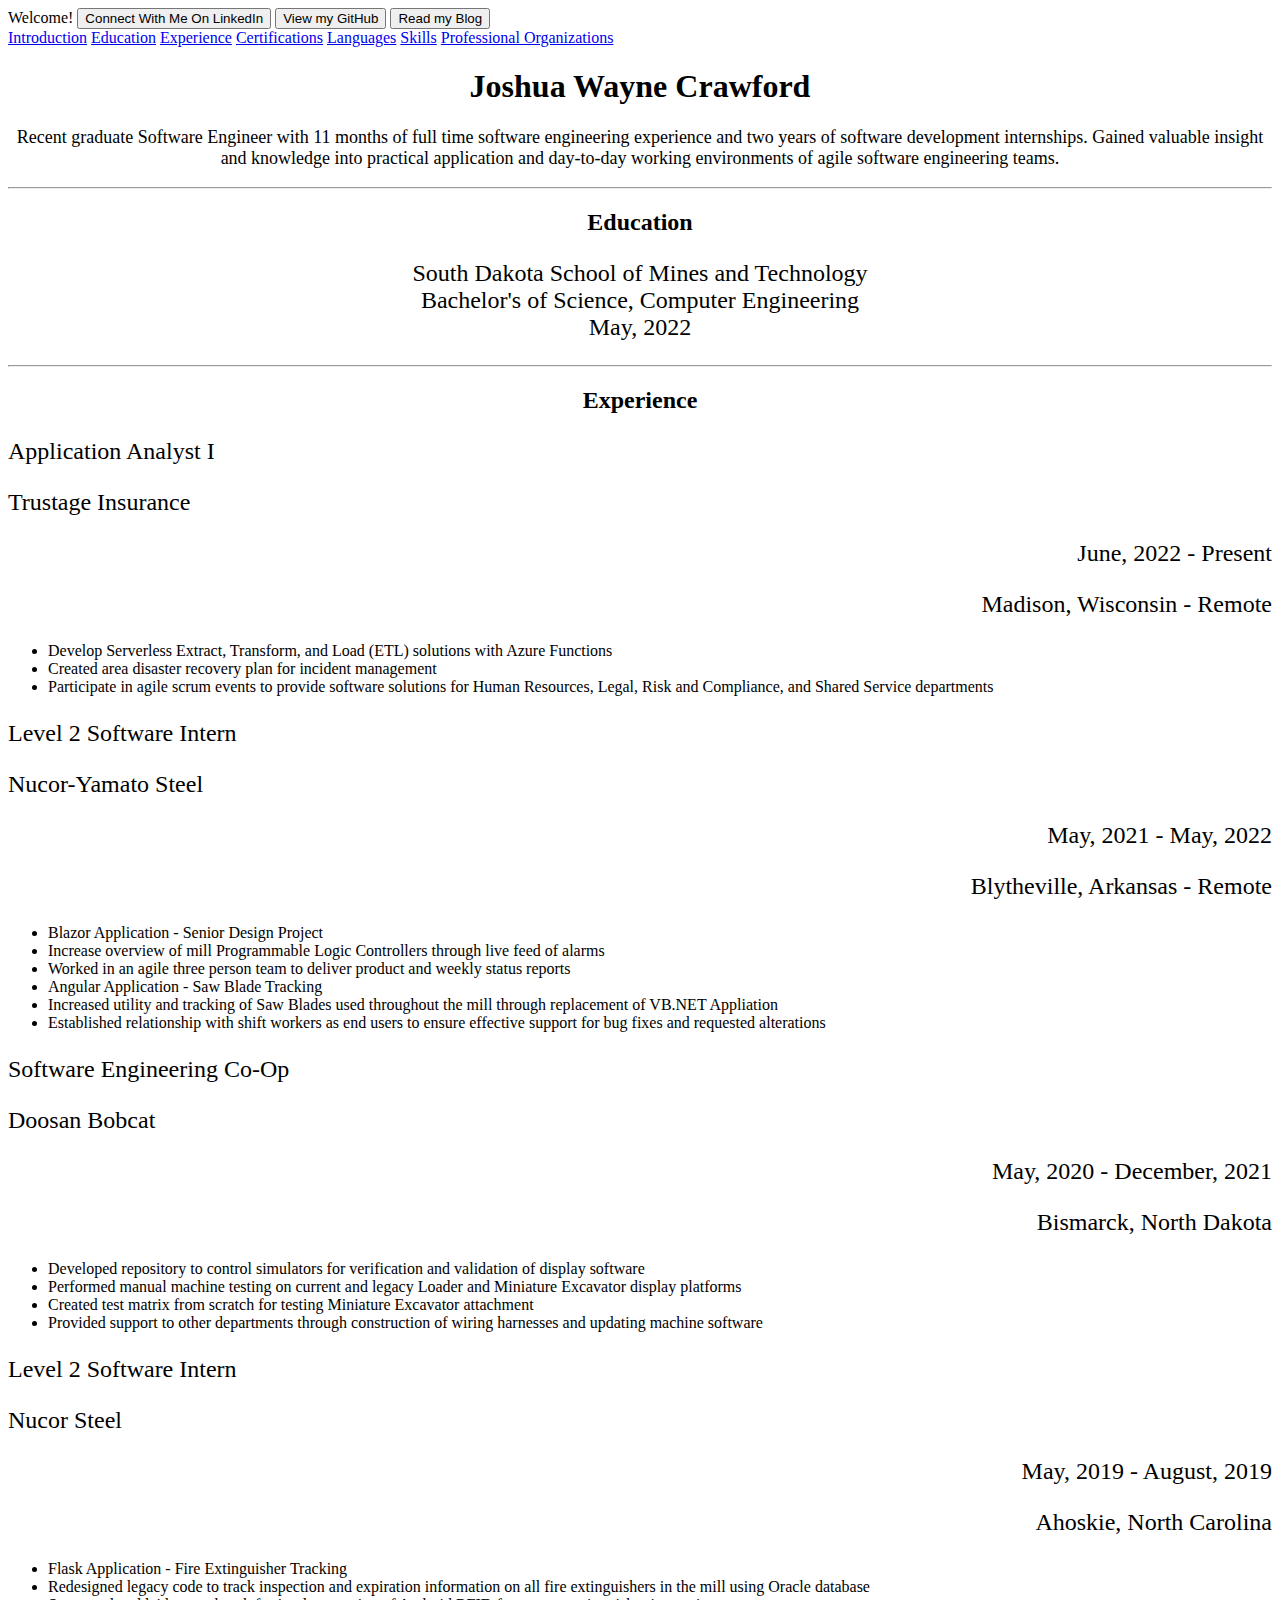
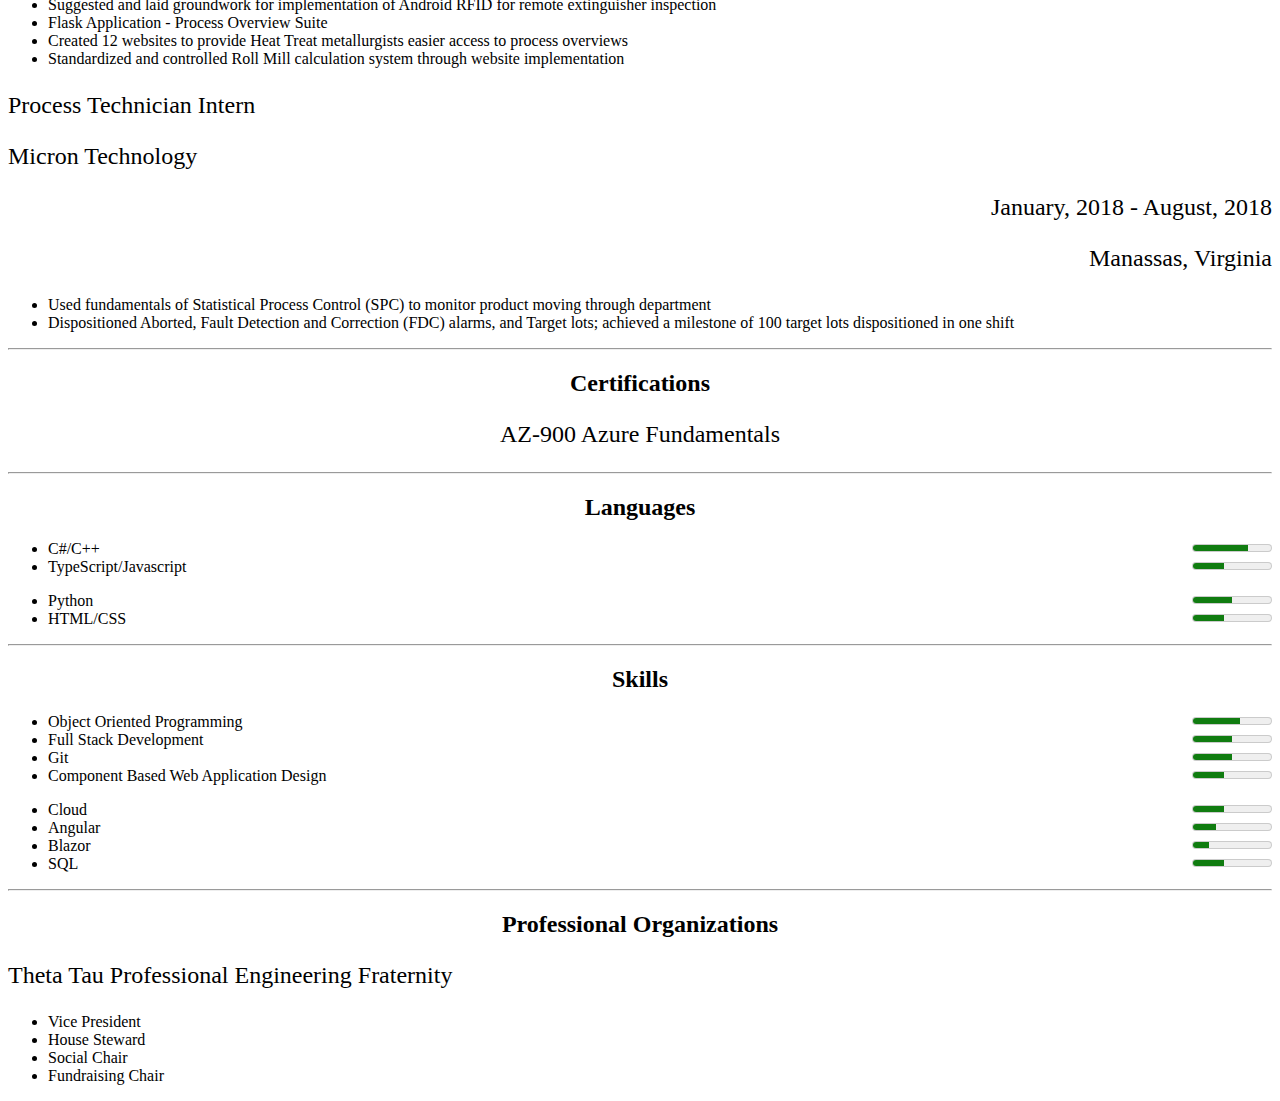
==== resume.html @ b0ef57af "added target _blank and wording on buttons" ====
<!DOCTYPE html>
<head>
    <link rel="stylesheet" href="https://fonts.googleapis.com/icon?family=Material+Icons">
    <link rel="stylesheet" href="https://code.getmdl.io/1.3.0/material.indigo-pink.min.css">
    <script defer src="https://code.getmdl.io/1.3.0/material.min.js"></script>
    <style>
        meter{
            float:right;
        }
    </style>
</head>
<body>
    <div class="mdl-layout mdl-js-layout mdl-layout--fixed-drawer">
        <div class="mdl-layout__drawer">
        <span class="mdl-layout-title">Welcome!</span>      
        <button type="button" onclick="window.open('https:\/\/www.linkedin.com/in/joshua-crawford-software-engineer/', '_blank')" class="mdl-chip">
            <span class="mdl-chip__text">Connect With Me On LinkedIn</span>
        </button>
        <button type="button" onclick="window.open('https:\/\/github.com/joshua-wayne-crawford?tab=repositories', '_blank')" class="mdl-chip">
            <span class="mdl-chip__text">View my GitHub</span>
        </button>
        <button type="button" onclick="window.open('https:\/\/joshuacrawford.hashnode.dev', '_blank')" formtarget="_blank" class="mdl-chip">
            <span class="mdl-chip__text">Read my Blog</span>
        </button>
        <nav class="mdl-navigation">
            <a class="mdl-navigation__link" href="#resumeHeader">Introduction</a>
            <a class="mdl-navigation__link" href="#education">Education</a>
            <a class="mdl-navigation__link" href="#experience">Experience</a>
            <a class="mdl-navigation__link" href="#certifications">Certifications</a>
            <a class="mdl-navigation__link" href="#languages">Languages</a>
            <a class="mdl-navigation__link" href="#skills">Skills</a>
            <a class="mdl-navigation__link" href="#professionalOrgs">Professional Organizations</a>
        </nav>
        </div>
        <main class="mdl-layout__content">
        <div class="page-content">

            <div id="resumeHeader">
                <h1 style="text-align: center;"> Joshua Wayne Crawford </h1>
                <p style="text-align: center; font-size:large;"> Recent graduate Software Engineer with 11 months of full time software engineering experience and
                    two years of software development internships. Gained valuable insight and knowledge into practical
                    application and day-to-day working environments of agile software engineering teams.</p>
            </div>

            <hr>

            <div id="education" style="text-align: center;">
                <h2>Education</h2>
                <p style="font-size: x-large;">South Dakota School of Mines and Technology <br>
                Bachelor's of Science, Computer Engineering <br> 
                May, 2022</p>
            </div>

            <hr>
            <div>
                <h2 id="experience" style="text-align: center;">Experience</h2>
                <div class="job">
                    <div class="mdl-grid">
                        <div class="mdl-cell mdl-cell--6-col"><p style="font-size: x-large;">Application Analyst I</p>   <p style="font-size: x-large;"> Trustage Insurance </p></div>
                        <div class="mdl-cell mdl-cell--6-col" style="text-align: right;"><p style="font-size: x-large;">June, 2022 - Present</p>   <p style="font-size: x-large;">Madison, Wisconsin - Remote</p></div>
                        <ul class="demo-list-item mdl-list">
                            <li class="mdl-list__item">
                                <span class="mdl-list__item-primary-content">
                                    Develop Serverless Extract, Transform, and Load (ETL) solutions with Azure Functions
                                </span>
                            </li>
                            <li class="mdl-list__item">
                                <span class="mdl-list__item-primary-content">
                                    Created area disaster recovery plan for incident management
                                </span>
                            </li>
                            <li class="mdl-list__item">
                                <span class="mdl-list__item-primary-content">
                                    Participate in agile scrum events to provide software solutions for Human Resources, Legal, Risk and Compliance, and Shared Service departments
                                </span>
                            </li>
                        </ul>
                    </div>
                </div>

                <div class="job">
                    <div class="mdl-grid">
                        <div class="mdl-cell mdl-cell--6-col"><p style="font-size: x-large;">Level 2 Software Intern</p> <p style="font-size: x-large;">Nucor-Yamato Steel</p></div>
                        <div class="mdl-cell mdl-cell--6-col" style="text-align: right;"><p style="font-size: x-large;">May, 2021 - May, 2022</b></p> <p style="font-size: x-large;">Blytheville, Arkansas - Remote</p></div>
                        <ul class="demo-list-item mdl-list">
                            <li class="mdl-list__item">
                                <span class="mdl-list__item-primary-content">
                                    Blazor Application - Senior Design Project
                                </span>
                            <li class="mdl-list__item">
                                <span class="mdl-list__item-secondary-content">
                                    Increase overview of mill Programmable Logic Controllers through live feed of alarms
                                </span>
                            </li>
                            <li class="mdl-list__item">
                                <span class="mdl-list__item-secondary-content">
                                    Worked in an agile three person team to deliver product and weekly status reports
                                </span>
                            </li>
                            <li class="mdl-list__item">
                                <span class="mdl-list__item-primary-content">
                                    Angular Application - Saw Blade Tracking
                                </span>
                            </li>
                            <li class="mdl-list__item">
                                <span class="mdl-list__item-secondary-content">
                                    Increased utility and tracking of Saw Blades used throughout the mill through replacement of VB.NET Appliation
                                </span>
                            </li>
                            <li class="mdl-list__item">
                                <span class="mdl-list__item-secondary-content">
                                    Established relationship with shift workers as end users to ensure effective support for bug fixes and requested alterations
                                </span>
                            </li>
                        </ul>
                    </div>
                </div>
                
                <div class="job">
                    <div class="mdl-grid">
                        <div class="mdl-cell mdl-cell--6-col"><p style="font-size: x-large;">Software Engineering Co-Op</p>   <p style="font-size: x-large;"> Doosan Bobcat </p></div>
                        <div class="mdl-cell mdl-cell--6-col" style="text-align: right;"><p style="font-size: x-large;">May, 2020 - December, 2021</p>   <p style="font-size: x-large;">Bismarck, North Dakota</p></div>
                        <ul class="demo-list-item mdl-list">
                            <li class="mdl-list__item">
                                <span class="mdl-list__item-primary-content">
                                    Developed repository to control simulators for verification and validation of display software
                                </span>
                            </li>
                            <li class="mdl-list__item">
                                <span class="mdl-list__item-primary-content">
                                    Performed manual machine testing on current and legacy Loader and Miniature Excavator display platforms
                                </span>
                            </li>
                            <li class="mdl-list__item">
                                <span class="mdl-list__item-primary-content">
                                    Created test matrix from scratch for testing Miniature Excavator attachment
                                </span>
                            </li>
                            <li class="mdl-list__item">
                                <span class="mdl-list__item-primary-content">
                                    Provided support to other departments through construction of wiring harnesses and updating machine software
                                </span>
                            </li>
                        </ul>
                    </div>
                </div>

                <div class="job">
                    <div class="mdl-grid">
                        <div class="mdl-cell mdl-cell--6-col"><p style="font-size: x-large;">Level 2 Software Intern</p>   <p style="font-size: x-large;"> Nucor Steel </p></div>
                        <div class="mdl-cell mdl-cell--6-col" style="text-align: right;"><p style="font-size: x-large;">May, 2019 - August, 2019</p>   <p style="font-size: x-large;">Ahoskie, North Carolina</p></div>
                        <ul class="demo-list-item mdl-list">
                            <li class="mdl-list__item">
                                <span class="mdl-list__item-primary-content">
                                    Flask Application - Fire Extinguisher Tracking
                                </span>
                            </li>
                            <li class="mdl-list__item">
                                <span class="mdl-list__item-secondary-content">
                                    Redesigned legacy code to track inspection and expiration information on all fire extinguishers in the mill using Oracle database
                                </span>
                            </li>
                            <li class="mdl-list__item">
                                <span class="mdl-list__item-secondary-content">
                                    Suggested and laid groundwork for implementation of Android RFID for remote extinguisher inspection
                                </span>
                            </li>
                            <li class="mdl-list__item">
                                <span class="mdl-list__item-primary-content">
                                    Flask Application - Process Overview Suite
                                </span>
                            </li>
                            <li class="mdl-list__item">
                                <span class="mdl-list__item-secondary-content">
                                    Created 12 websites to provide Heat Treat metallurgists easier access to process overviews
                                </span>
                            </li>
                            <li class="mdl-list__item">
                                <span class="mdl-list__item-secondary-content">
                                    Standardized and controlled Roll Mill calculation system through website implementation
                                </span>
                            </li>
                        </ul>
                    </div>
                </div>

                <div class="job">
                    <div class="mdl-grid">
                        <div class="mdl-cell mdl-cell--6-col"><p style="font-size: x-large;">Process Technician Intern</p>   <p style="font-size: x-large;"> Micron Technology </p></div>
                        <div class="mdl-cell mdl-cell--6-col" style="text-align: right;"><p style="font-size: x-large;">January, 2018 - August, 2018</p>   <p style="font-size: x-large;">Manassas, Virginia</p></div>
                        <ul class="demo-list-item mdl-list">
                            <li class="mdl-list__item">
                                <span class="mdl-list__item-primary-content">
                                    Used fundamentals of Statistical Process Control (SPC) to monitor product moving through department
                                </span>
                            </li>
                            <li class="mdl-list__item">
                                <span class="mdl-list__item-primary-content">
                                    Dispositioned Aborted, Fault Detection and Correction (FDC) alarms, and Target lots; achieved a milestone of 100 target lots dispositioned in one shift
                                </span>
                            </li>
                        </ul>
                    </div>
                </div>

            <hr>

            <div>
                <h2 id="certifications" style="text-align: center;">Certifications</h2>
                <p style="text-align:center; font-size: x-large">AZ-900 Azure Fundamentals</p>
            </div>

            <hr>

            <div>
                <h2 id="languages" style="text-align: center;">Languages</h2>
                <div class="mdl-grid">
                    <div class="mdl-cell mdl-cell--6-col">
                        <ul class="demo-list-item mdl-list">
                            <li class="mdl-list__item">
                                <span class="mdl-list__item-primary-content">
                                    C#/C++
                                </span>
                                <meter value="7" min="0" max="10"></meter>
                            </li>
                            <li class="mdl-list__item">
                                <span class="mdl-list__item-primary-content">
                                    TypeScript/Javascript
                                </span>
                                <meter value="4" min="0" max="10"></meter>
                            </li>
                        </ul>
                    </div>
                    <div class="mdl-cell mdl-cell--6-col">
                        <ul class="demo-list-item mdl-list">
                            <li class="mdl-list__item">
                                <span class="mdl-list__item-primary-content">
                                    Python
                                </span>
                                <meter value="5" min="0" max="10"></meter>
                            </li>
                            <li class="mdl-list__item">
                                <span class="mdl-list__item-primary-content">
                                    HTML/CSS
                                </span>
                                <meter value="4" min="0" max="10"></meter>
                            </li>
                        </ul>
                    </div>
                </div>
            </div>

            <hr>

            <div>
                <h2 id="skills" style="text-align: center;">Skills</h2>
                <div class="mdl-grid">
                    <div class="mdl-cell mdl-cell--6-col">
                        <ul class="demo-list-item mdl-list">
                            <li class="mdl-list__item">
                                <span class="mdl-list__item-primary-content">
                                    Object Oriented Programming
                                </span>
                                <meter value="6" min="0" max="10"></meter>
                            </li>
                            <li class="mdl-list__item">
                                <span class="mdl-list__item-primary-content">
                                    Full Stack Development
                                </span>
                                <meter value="5" min="0" max="10"></meter>
                            </li>
                            <li class="mdl-list__item">
                                <span class="mdl-list__item-primary-content">
                                    Git
                                </span>
                                <meter value="5" min="0" max="10"></meter>
                            </li>
                            <li class="mdl-list__item">
                                <span class="mdl-list__item-primary-content">
                                    Component Based Web Application Design
                                </span>
                                <meter value="4" min="0" max="10"></meter>
                            </li>
                        </ul>
                    </div>
                    <div class="mdl-cell mdl-cell--6-col">
                        <ul class="demo-list-item mdl-list">
                            <li class="mdl-list__item">
                                <span class="mdl-list__item-primary-content">
                                    Cloud
                                </span>
                                <meter value="4" min="0" max="10"></meter>
                            </li>
                            <li class="mdl-list__item">
                                <span class="mdl-list__item-primary-content">
                                    Angular 
                                </span>
                                <meter value="3" min="0" max="10"></meter>
                            </li>
                            <li class="mdl-list__item">
                                <span class="mdl-list__item-primary-content">
                                    Blazor
                                </span>
                                <meter value="2" min="0" max="10"></meter>
                            </li>
                            <li class="mdl-list__item">
                                <span class="mdl-list__item-primary-content">
                                    SQL
                                </span>
                                <meter value="4" min="0" max="10"></meter>
                            </li>
                        </ul>
                    </div>
                </div>
            </div>

            <hr>

            <div>
                <h2 id="professionalOrgs" style="text-align: center;">Professional Organizations</h2>
                <p style="font-size:x-large">Theta Tau Professional Engineering Fraternity</p>
                <ul class="demo-list-item mdl-list">
                    <li class="mdl-list__item">Vice President</li>
                    <li class="mdl-list__item">House Steward</li>
                    <li class="mdl-list__item">Social Chair</li>
                    <li class="mdl-list__item">Fundraising Chair</li>
                </ul>
            </div>
        </div>
        </main>
    </div>
</body>
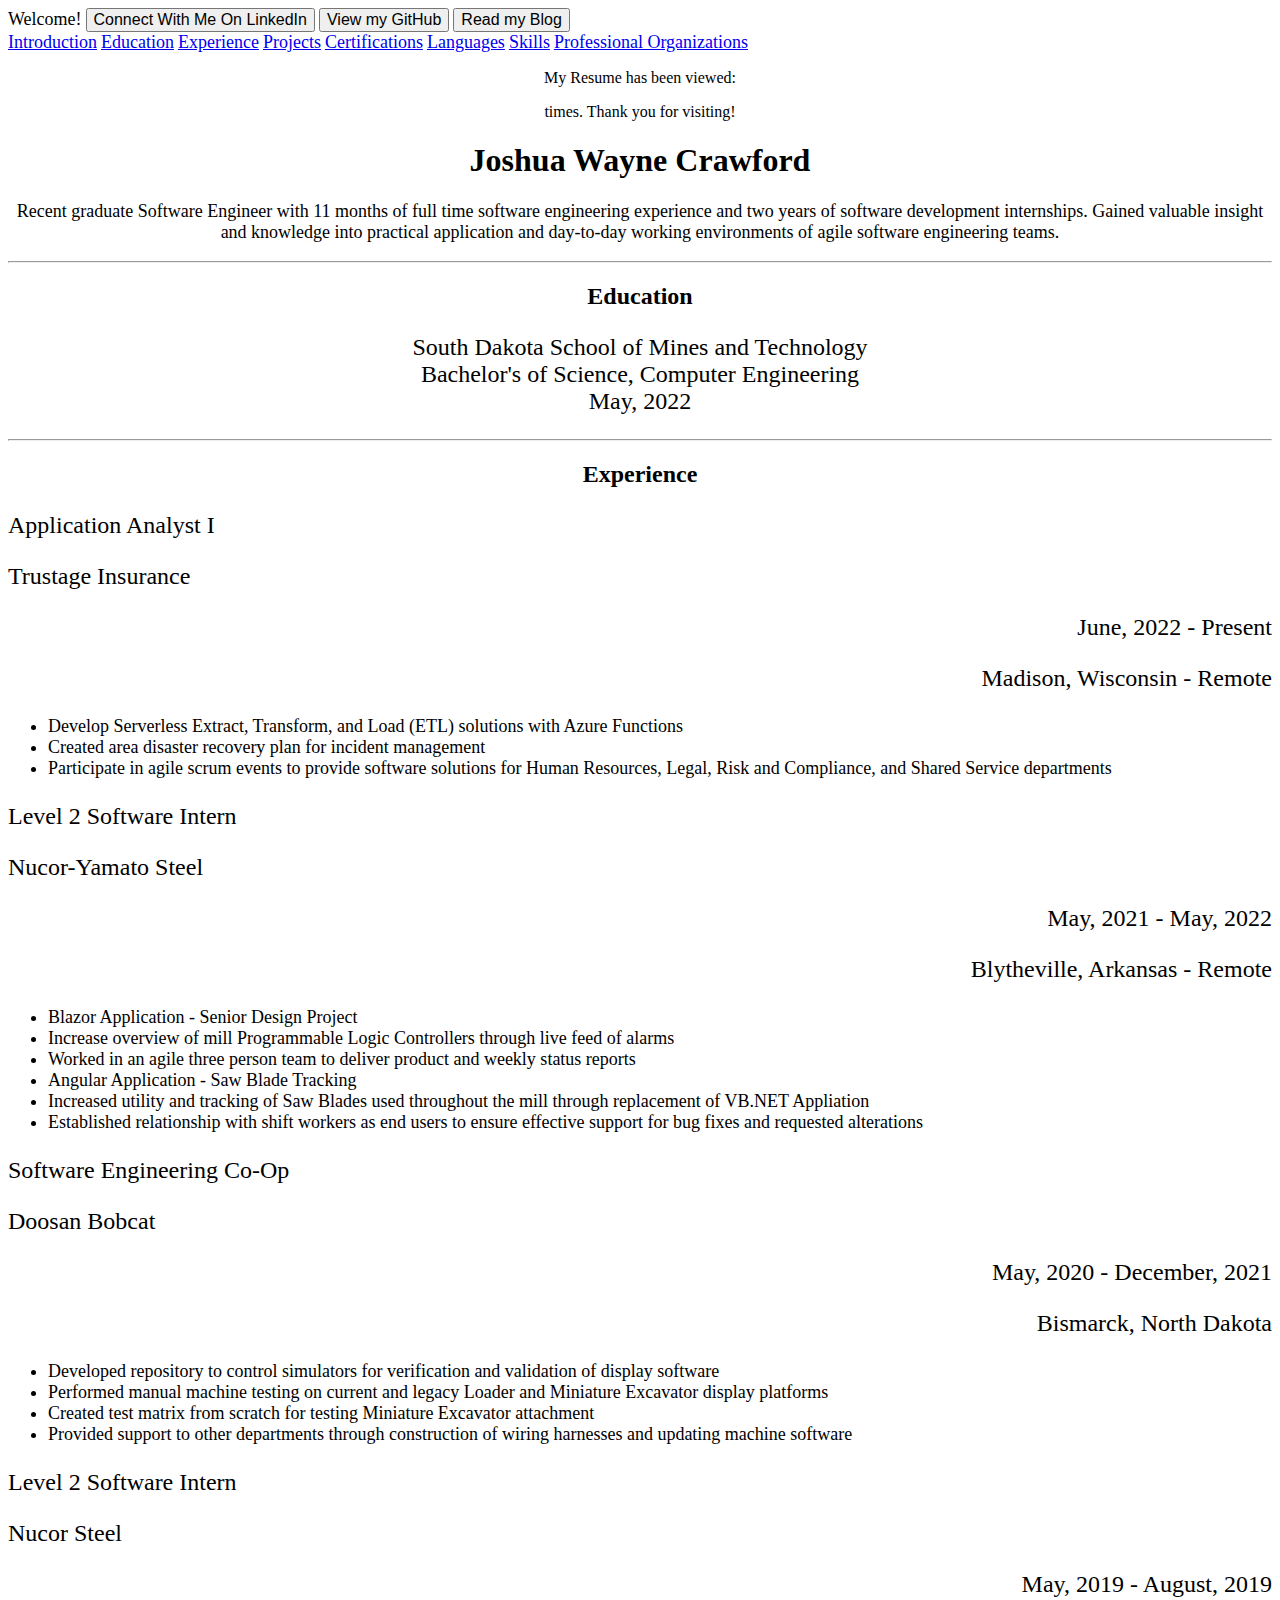
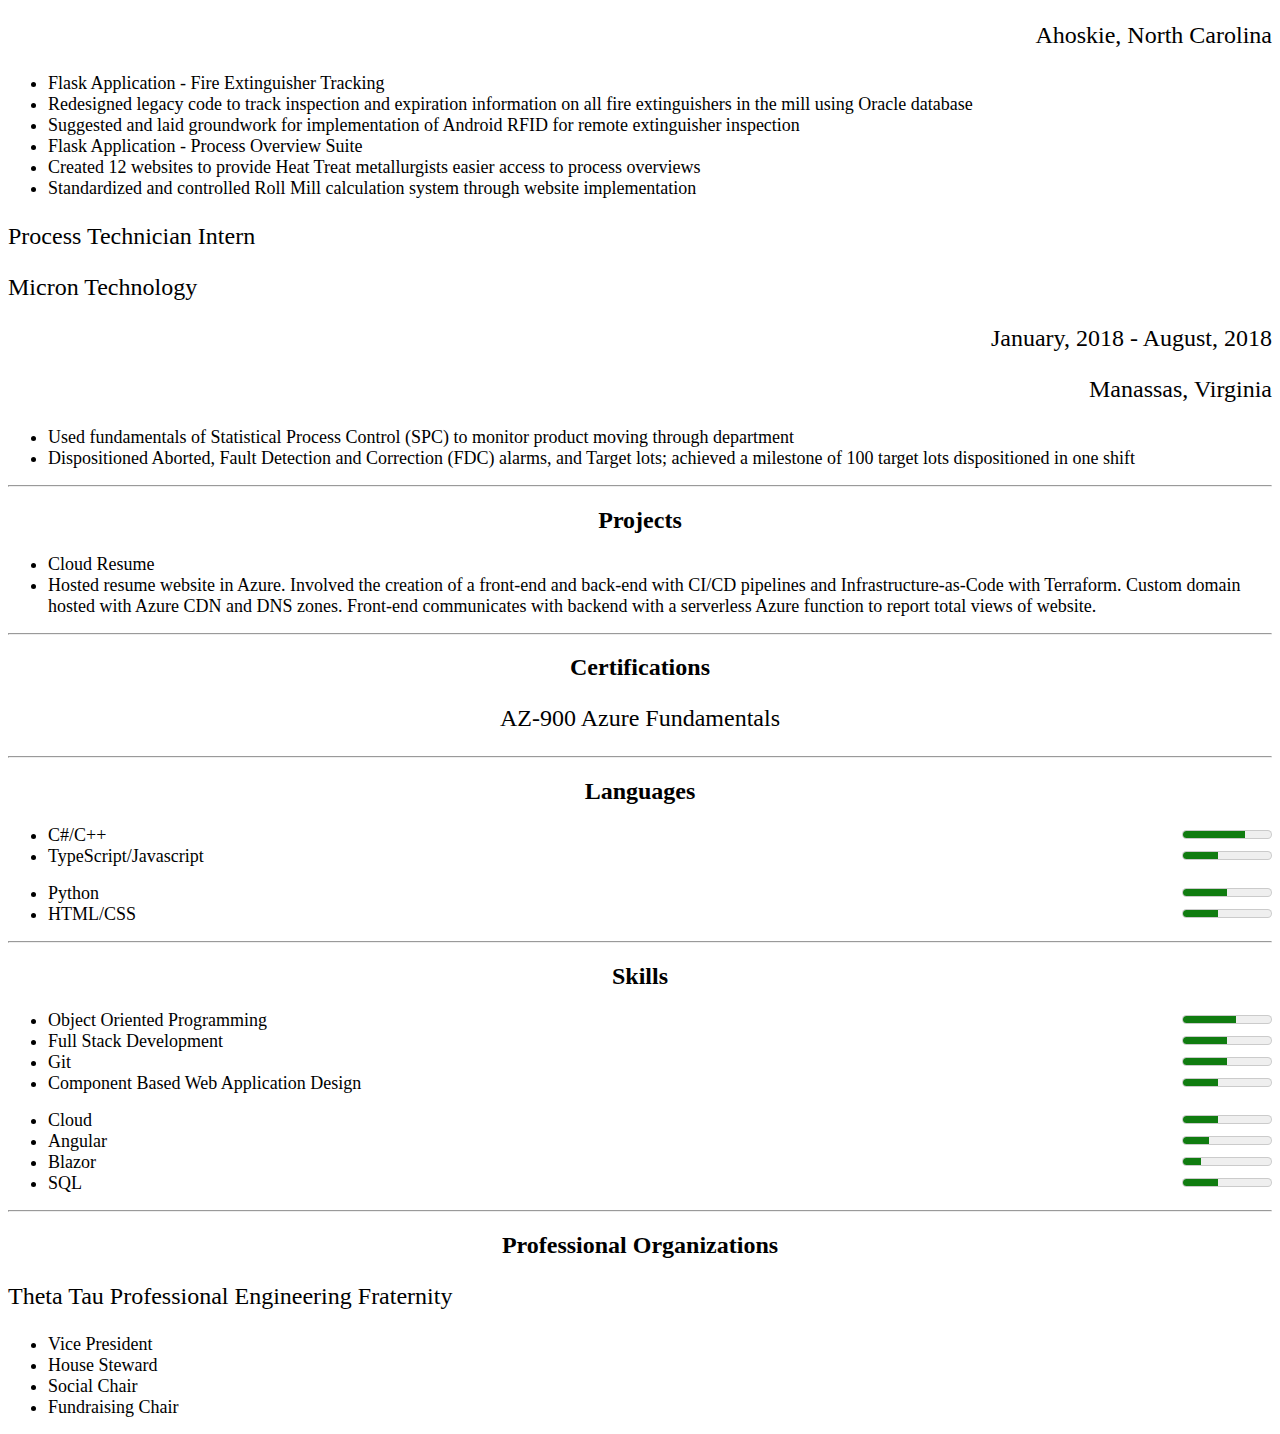
==== commit df18287f: "updated font styles" ====
--- a/resume.html
+++ b/resume.html
@@ -1,11 +1,39 @@
 <!DOCTYPE html>
 <head>
+    <title>
+        Joshua Crawford's Resume
+    </title>
     <link rel="stylesheet" href="https://fonts.googleapis.com/icon?family=Material+Icons">
     <link rel="stylesheet" href="https://code.getmdl.io/1.3.0/material.indigo-pink.min.css">
-    <script defer src="https://code.getmdl.io/1.3.0/material.min.js"></script>
+    <script defer src="https://code.getmdl.io/1.3.0/material.min.js">
+    </script>
+    <script>
+        async function getViews()
+        {
+            var requestOptions = {
+            method: 'POST',
+            redirect: 'follow'
+            };
+
+            const response = await fetch("https://resume-view-count-function.azurewebsites.net/api/get_views_fn?", requestOptions);
+            const views = await response.json();
+            document.getElementById('output').innerHTML = views;
+        }
+
+        window.onload = getViews();
+    </script>    
     <style>
         meter{
             float:right;
+        }
+        p{
+            font-size: 16px;
+        }
+        span{
+            font-size: large;
+        }
+        li{
+            font-size: large;
         }
     </style>
 </head>
@@ -14,23 +42,27 @@
         <div class="mdl-layout__drawer">
         <span class="mdl-layout-title">Welcome!</span>      
         <button type="button" onclick="window.open('https:\/\/www.linkedin.com/in/joshua-crawford-software-engineer/', '_blank')" class="mdl-chip">
-            <span class="mdl-chip__text">Connect With Me On LinkedIn</span>
+            <span style="font-size:medium" class="mdl-chip__text">Connect With Me On LinkedIn</span>
         </button>
         <button type="button" onclick="window.open('https:\/\/github.com/joshua-wayne-crawford?tab=repositories', '_blank')" class="mdl-chip">
-            <span class="mdl-chip__text">View my GitHub</span>
+            <span style="font-size:medium" class="mdl-chip__text">View my GitHub</span>
         </button>
         <button type="button" onclick="window.open('https:\/\/joshuacrawford.hashnode.dev', '_blank')" formtarget="_blank" class="mdl-chip">
-            <span class="mdl-chip__text">Read my Blog</span>
+            <span style="font-size:medium" class="mdl-chip__text">Read my Blog</span>
         </button>
         <nav class="mdl-navigation">
-            <a class="mdl-navigation__link" href="#resumeHeader">Introduction</a>
-            <a class="mdl-navigation__link" href="#education">Education</a>
-            <a class="mdl-navigation__link" href="#experience">Experience</a>
-            <a class="mdl-navigation__link" href="#certifications">Certifications</a>
-            <a class="mdl-navigation__link" href="#languages">Languages</a>
-            <a class="mdl-navigation__link" href="#skills">Skills</a>
-            <a class="mdl-navigation__link" href="#professionalOrgs">Professional Organizations</a>
+            <a class="mdl-navigation__link" style="font-size:large" href="#resumeHeader">Introduction</a>
+            <a class="mdl-navigation__link" style="font-size:large" href="#education">Education</a>
+            <a class="mdl-navigation__link" style="font-size:large" href="#experience">Experience</a>
+            <a class="mdl-navigation__link" style="font-size:large" href="#projects">Projects</a>
+            <a class="mdl-navigation__link" style="font-size:large" href="#certifications">Certifications</a>
+            <a class="mdl-navigation__link" style="font-size:large" href="#languages">Languages</a>
+            <a class="mdl-navigation__link" style="font-size:large" href="#skills">Skills</a>
+            <a class="mdl-navigation__link" style="font-size:large" href="#professionalOrgs">Professional Organizations</a>
         </nav>
+        <p style="text-align: center;">My Resume has been viewed:</p>
+        <span><p id="output" style="text-align:center"></p></span>
+        <p style="text-align: center;">times. Thank you for visiting!</p>
         </div>
         <main class="mdl-layout__content">
         <div class="page-content">
@@ -206,6 +238,22 @@
             <hr>
 
             <div>
+                <h2 id="projects" style="text-align: center;">Projects</h2>
+                <ul class="demo-list-item mdl-list">
+                    <li class="mdl-list__item">
+                        <span class="mdl-list__item-primary-content">Cloud Resume</span>
+                    </li>
+                    <li class="mdl-list__item">
+                        <span class="mdl-list__item-primary-content">
+                            Hosted resume website in Azure. Involved the creation of a front-end and back-end with CI/CD pipelines and Infrastructure-as-Code with Terraform. Custom domain hosted with Azure CDN and DNS zones. Front-end communicates with backend with a serverless Azure function to report total views of website.
+                        </span>
+                    </li>
+                </ul>
+            </div>
+
+            <hr>
+
+            <div>
                 <h2 id="certifications" style="text-align: center;">Certifications</h2>
                 <p style="text-align:center; font-size: x-large">AZ-900 Azure Fundamentals</p>
             </div>
@@ -320,10 +368,11 @@
                 <h2 id="professionalOrgs" style="text-align: center;">Professional Organizations</h2>
                 <p style="font-size:x-large">Theta Tau Professional Engineering Fraternity</p>
                 <ul class="demo-list-item mdl-list">
-                    <li class="mdl-list__item">Vice President</li>
-                    <li class="mdl-list__item">House Steward</li>
-                    <li class="mdl-list__item">Social Chair</li>
-                    <li class="mdl-list__item">Fundraising Chair</li>
+                    <li class="mdl-list__item">
+                        <span class="mdl-list__item-primary-content">Vice President</span></li>
+                    <li class="mdl-list__item"><span class="mdl-list__item-primary-content">House Steward</span></li>
+                    <li class="mdl-list__item"><span class="mdl-list__item-primary-content">Social Chair</span></li>
+                    <li class="mdl-list__item"><span class="mdl-list__item-primary-content">Fundraising Chair</span></li>
                 </ul>
             </div>
         </div>
